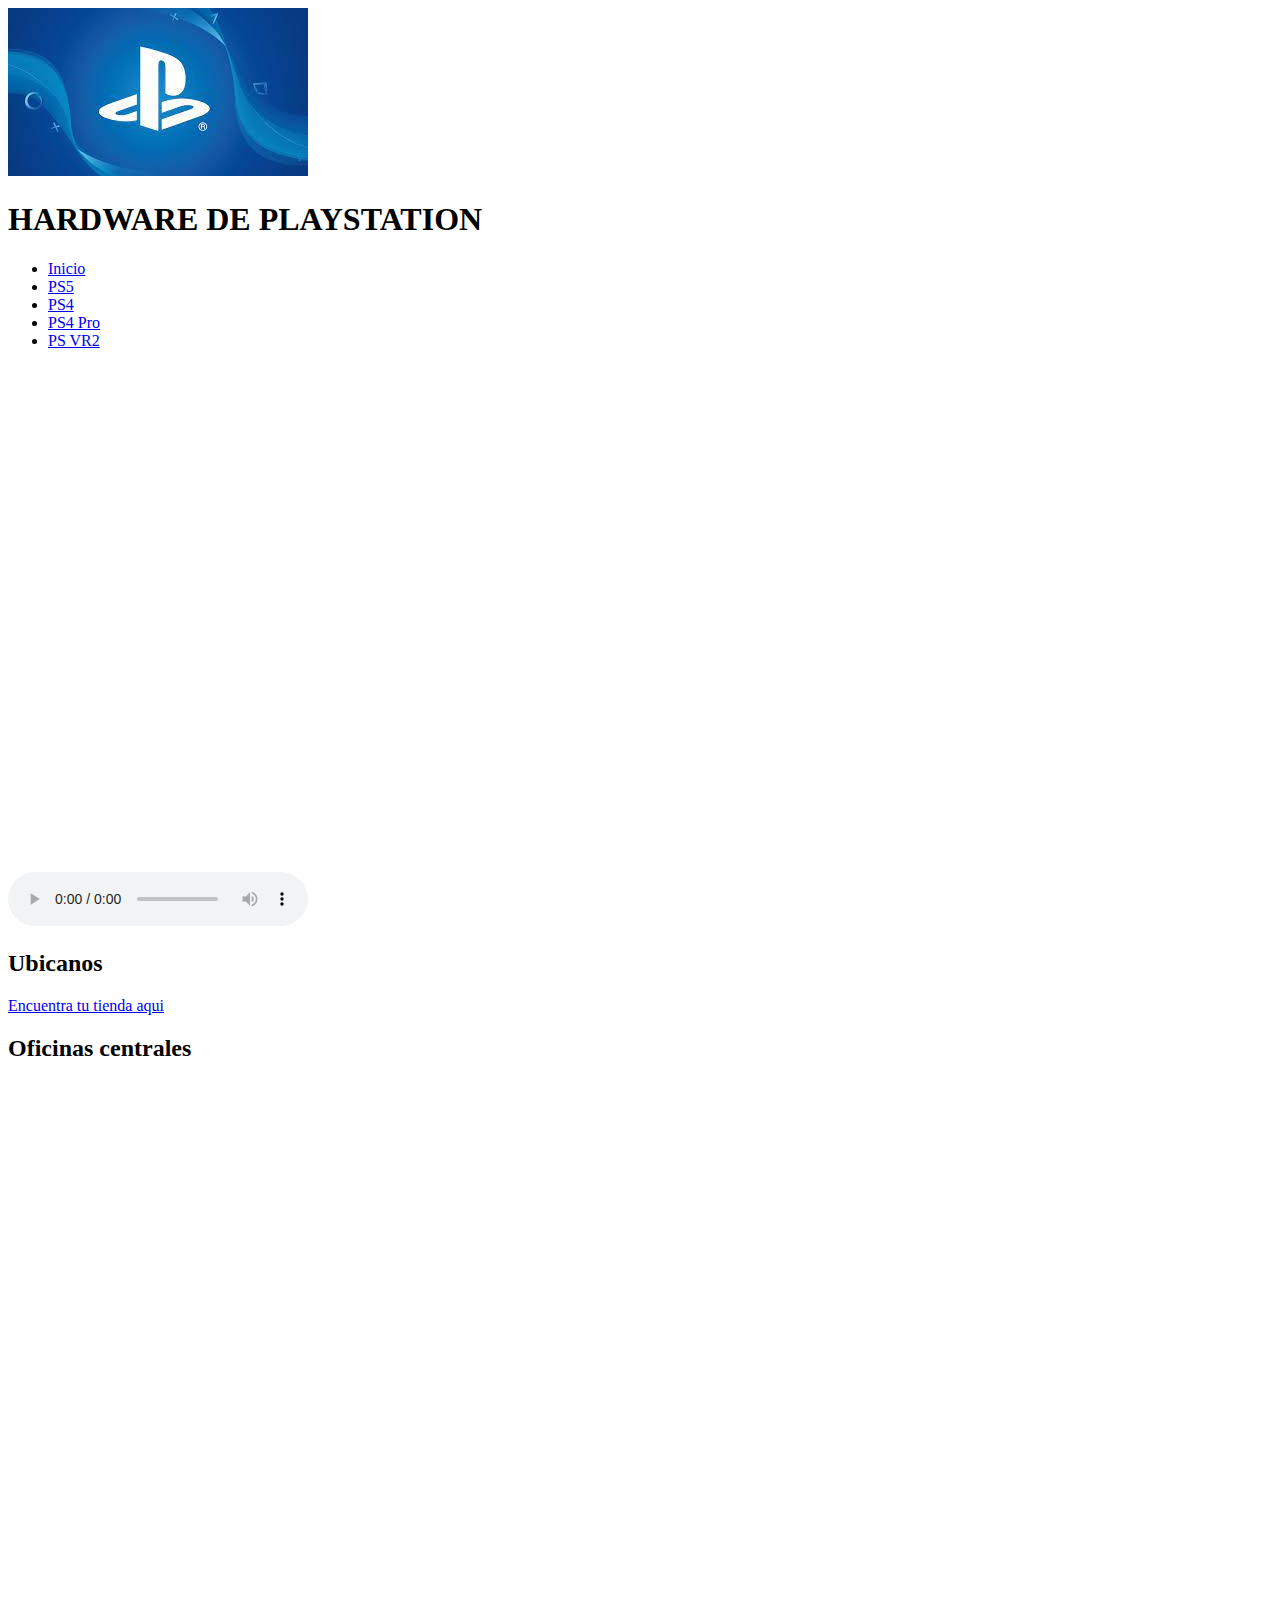
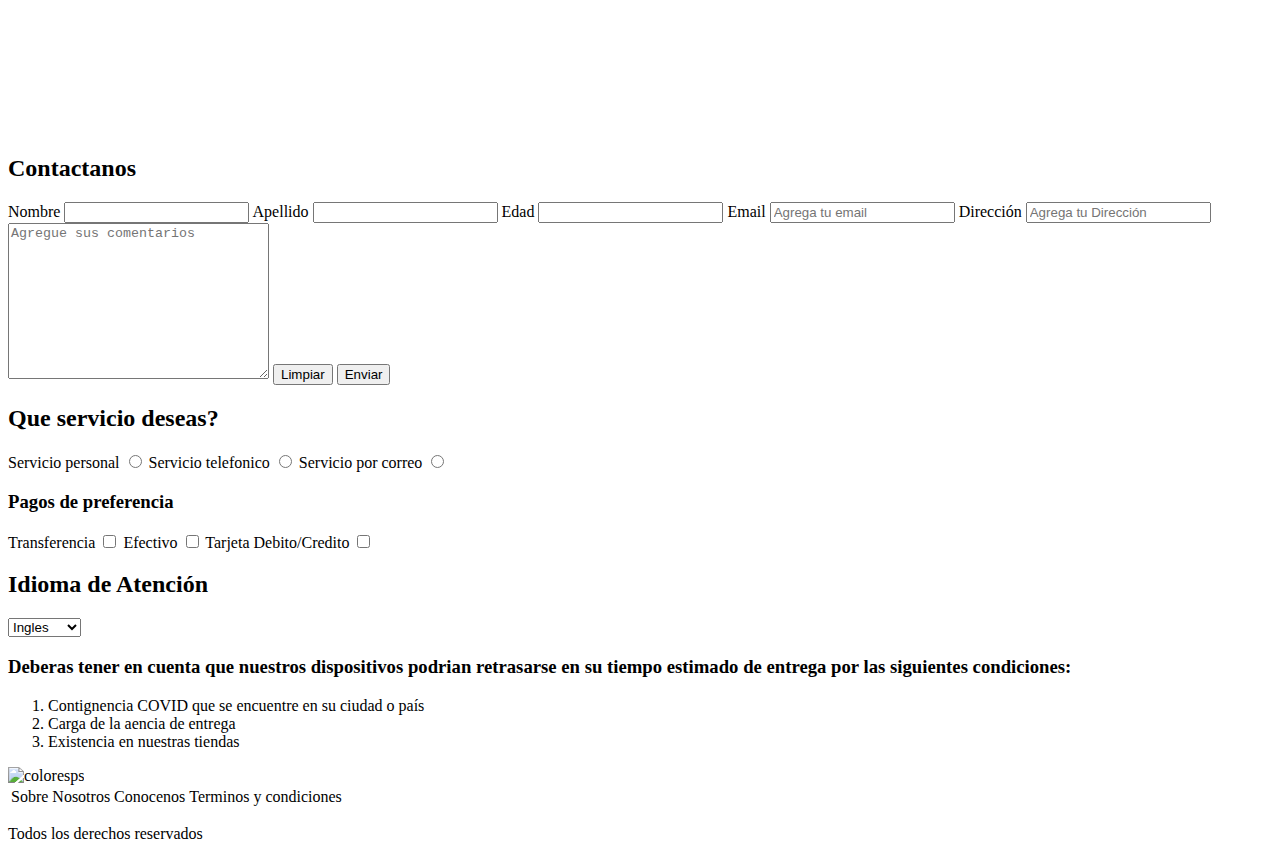
==== index.html @ 1e4d5491 "Incorporamos Imagenes,Audios,Mapas,Tablas,Listas,Formularios,Div,Etiquetas,Section,Aside,Titulos,sie" ====
<!DOCTYPE html>
<html lang="en">
<head>
    <meta charset="UTF-8">
    <meta http-equiv="X-UA-Compatible" content="IE=edge">
    <meta name="viewport" content="width=device-width, initial-scale=1.0">
    <title>PlayStation</title>
</head>
<body>
    <div>
        <img src="./imagenes/descarga.jpg" alt="logops">
    </div>
    <header>
        <h1>HARDWARE DE PLAYSTATION</h1>
    </header>
    <main>
    <section>
        <nav>
            <ul>
                <li>
                    <a href="./index.html">Inicio</a>
                </li>
                <li>
                    <a href="./ps5.html">PS5</a>
                </li>
                <li>
                    <a href="./ps4.html">PS4</a>
                </li>
                <li>
                    <a href="./ps4-pro.html">PS4 Pro</a>
                </li>
                <li>
                    <a href="./ps-vr2.html">PS VR2</a>
                </li>
            </ul>
        </nav>
    </section>
    <section>
        <div>
            <iframe width="892" height="502" src="https://www.youtube.com/embed/0S7D90c_mFE" title="Experimenta PlayStation 5" frameborder="0" allow="accelerometer; autoplay; clipboard-write; encrypted-media; gyroscope; picture-in-picture" allowfullscreen></iframe>
        </div>
        <div>
            <audio src="./audio/Kenneth C M Young - That's The Way To Do It.mp3" controls autoplay ></audio>
        </div>
        <h2>Ubicanos</h2>
            <div>
                <a href="https://www.google.com/search?q=tiendas+ps5&npsic=0&rflfq=1&rldoc=1&rllag=19040198,-98215519,2198&tbm=lcl#rlfi=hd:;si:,18.986366643069438,-98.1414061988687;mv:[[19.110976453783323,-98.08104122723657],[18.9788926655359,-98.33853329266626],null,[19.044947698706434,-98.20978725995141],13]" target="_blank" rel="noopener noreferrer">Encuentra tu tienda aqui</a>
            </div>
            <h2>Oficinas centrales</h2>
            <div>
                <iframe src="https://www.google.com/maps/embed?pb=!1m18!1m12!1m3!1d3162.7199723323356!2d-122.28408560000001!3d37.5616608!2m3!1f0!2f0!3f0!3m2!1i1024!2i768!4f13.1!3m3!1m2!1s0x808f9ec16cae566f%3A0xb8aee76edf05b0e!2s2207%20Bridgepointe%20Pkwy%2C%20Foster%20City%2C%20CA%2094404%2C%20EE.%20UU.!5e0!3m2!1ses-419!2smx!4v1668978444771!5m2!1ses-419!2smx" width="1890" height="650" style="border:0;" allowfullscreen="" loading="lazy" referrerpolicy="no-referrer-when-downgrade"></iframe>
            </div>
    </section>
    <section>
        <h2>Contactanos</h2>
        <form>
            <div>
                <label for="">Nombre</label>
                <input type="text" name="" id="">
                <label for="">Apellido</label>
                <input type="text" name="" id="" required>
                <label for="">Edad</label>
                <input type="number" name="" id="">
                <label for="">Email</label>
                <input type="email" name="" id="" placeholder="Agrega tu email">
                <label for="">Dirección</label>
                <input type="text" name="" id="" placeholder="Agrega tu Dirección">
                <textarea name="" id="" cols="30" rows="10" placeholder="Agregue sus comentarios"></textarea>
                <input type="reset" value="Limpiar">
                <input type="submit" value="Enviar">
            </div>
            <div>
                <h2>Que servicio deseas?</h2>
                    <label for="">Servicio personal</label>
                    <input type="radio" name="Servicio" id="">
                    <label for="">Servicio telefonico</label>
                    <input type="radio" name="Servicio" id="">
                    <label for="">Servicio por correo</label>
                    <input type="radio" name="Servicio" id="">
                </div>
                <div>
                    <h3>Pagos de preferencia</h3>
                    <label for="">Transferencia</label>
                    <input type="checkbox" name="" id="">
                    <label for="">Efectivo</label>
                    <input type="checkbox" name="" id="">
                    <label for="">Tarjeta Debito/Credito</label>
                    <input type="checkbox" name="" id="">
                </div>
                <div>
                    <h2>Idioma de Atención</h2>
                    <select name="" id="">
                        <option value="Ingles">Ingles</option>
                        <option value="Español">Español</option>
                        <option value="Japones">Japones</option>
                    </select>
                </div>
            </form>
            <h3>Deberas tener en cuenta que nuestros dispositivos podrian retrasarse en su tiempo estimado de entrega por las siguientes condiciones:</h3>
                <div>
                    <ol>
                        <li>
                            Contignencia COVID que se encuentre en su ciudad o país
                        </li>
                        <li>
                            Carga de la aencia de entrega
                        </li>
                        <li>
                            Existencia en nuestras tiendas
                        </li>
                    </ol>
                </div>
        </section>
        <aside>
            <img src="https://cdn.atomix.vg/wp-content/uploads/2014/09/1024px-Wiki-background.jpeg" alt="coloresps">
        </aside>
    </main>
    <footer>
        <table>
            <tr>
                <td>
                    Sobre Nosotros
                </td>
                <td>
                    Conocenos
                </td>
                <td>
                    Terminos y condiciones
                </td>
            </tr>
        </table>
        <p>Todos los derechos reservados</p>
    </footer>
</body>
</html>
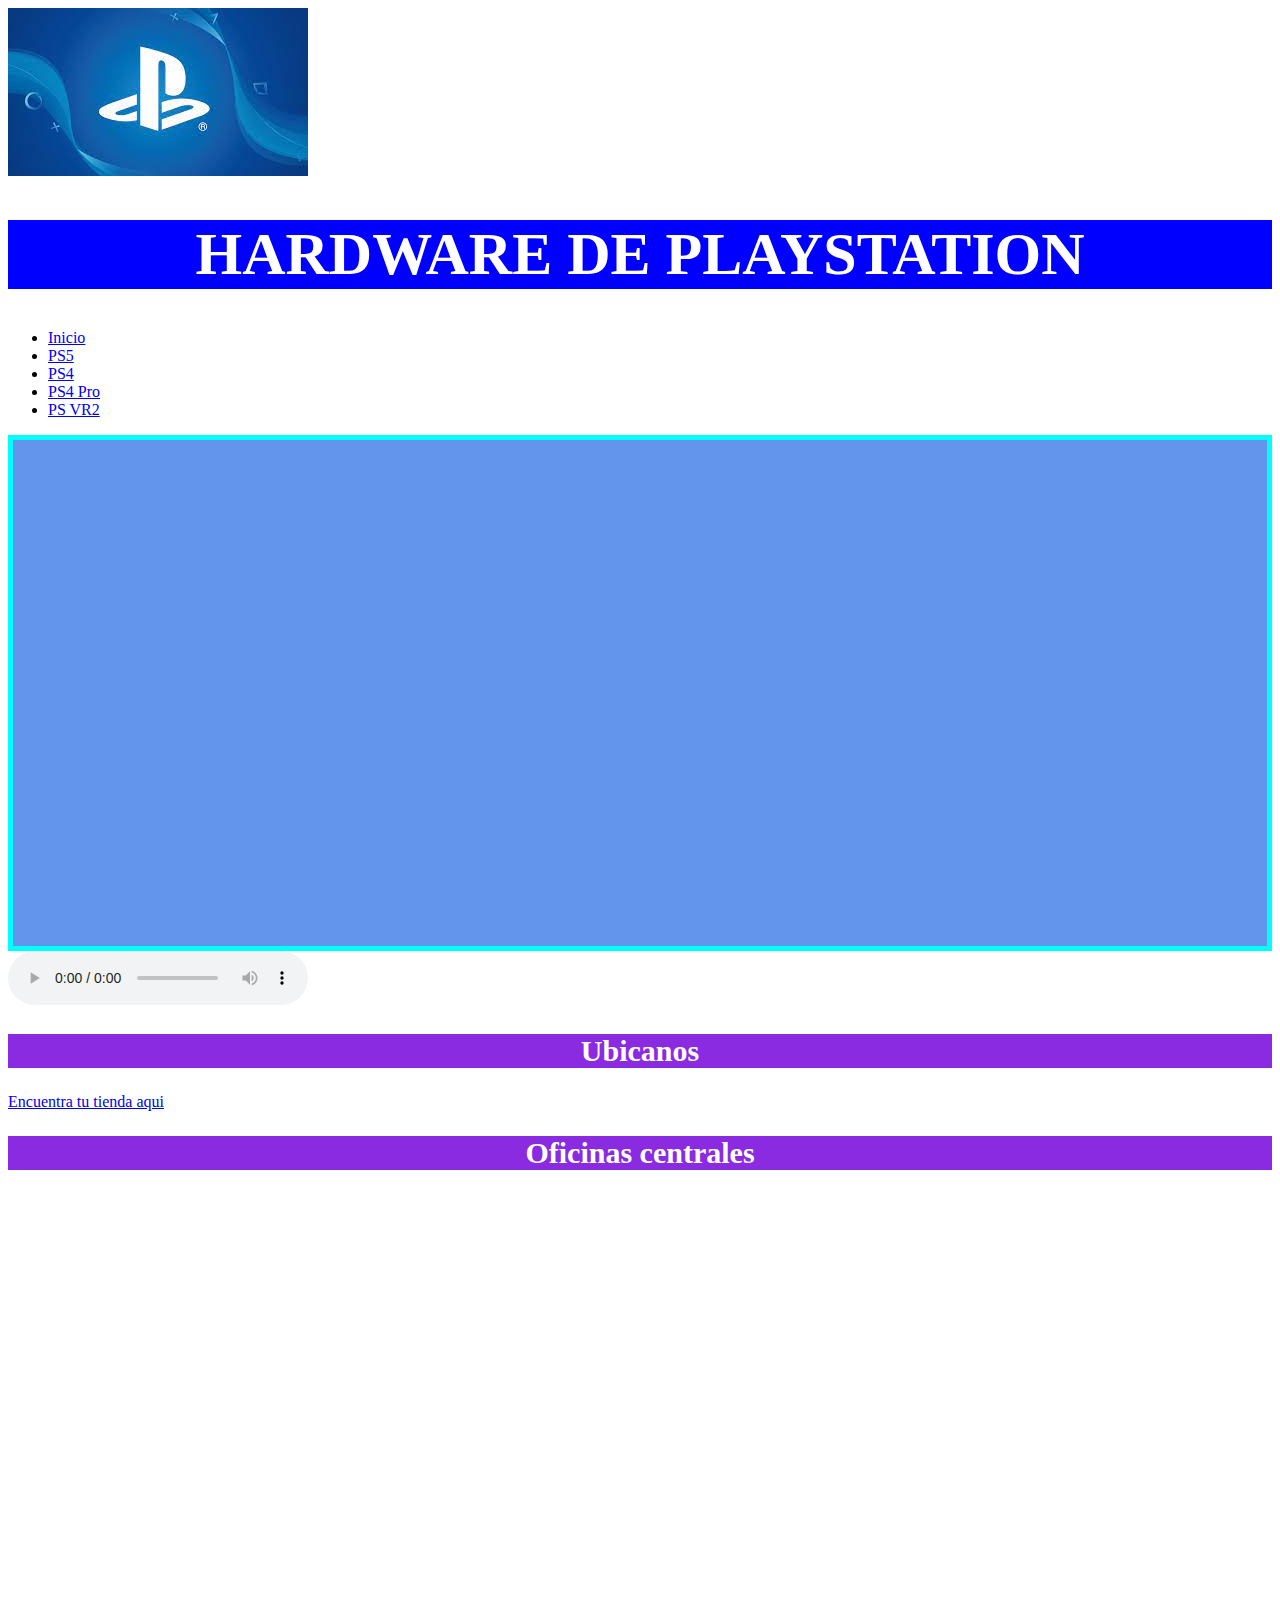
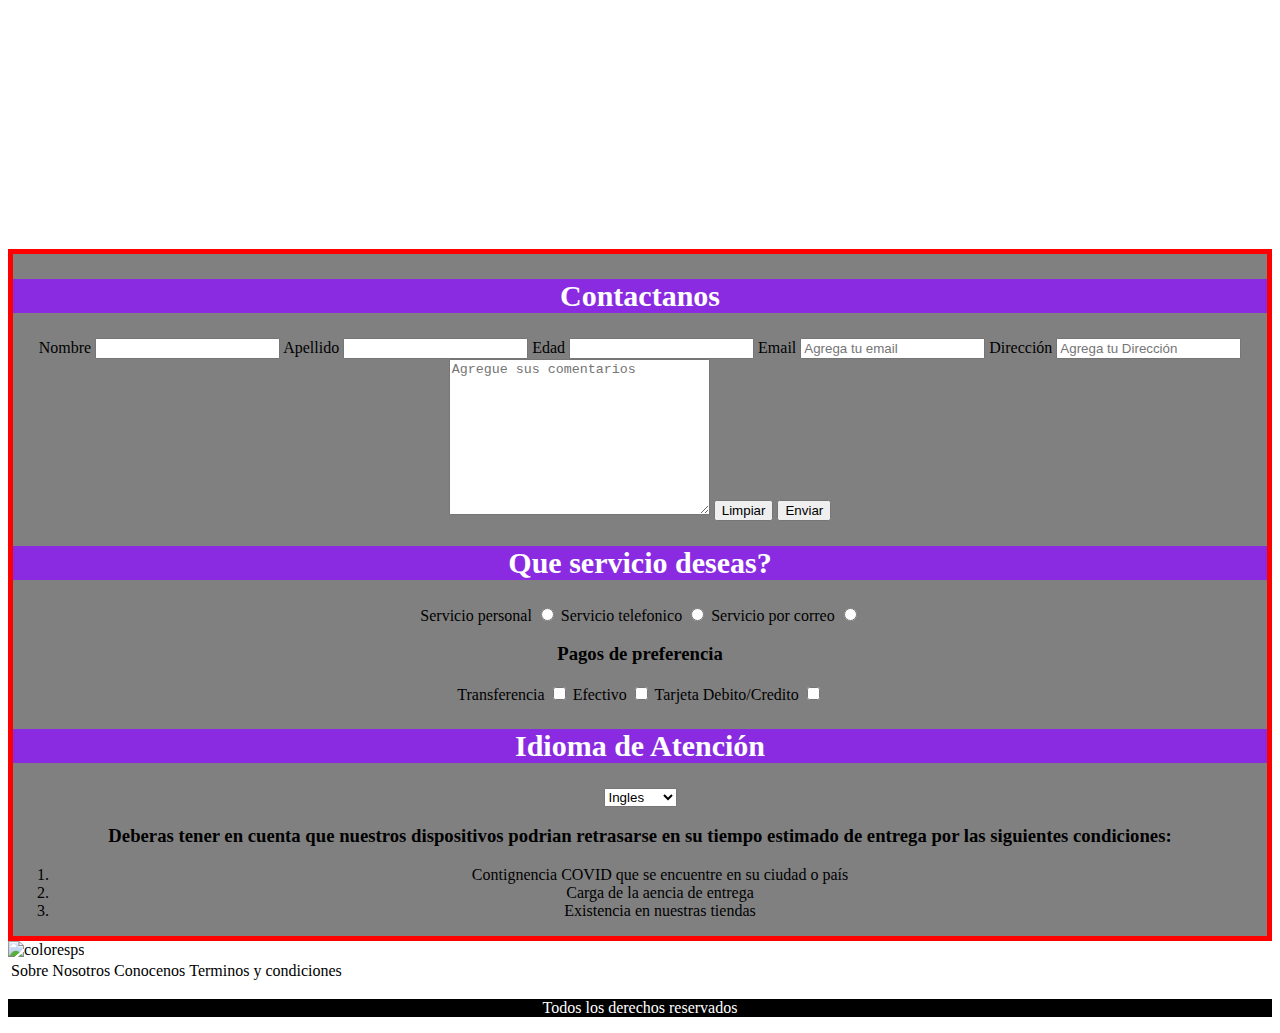
==== commit c2d2cdf0: "Se incluyó CSS y se inicio con el diseño" ====
--- a/index.html
+++ b/index.html
@@ -4,54 +4,53 @@
     <meta charset="UTF-8">
     <meta http-equiv="X-UA-Compatible" content="IE=edge">
     <meta name="viewport" content="width=device-width, initial-scale=1.0">
+    <link rel="stylesheet" href="estilos.css">
     <title>PlayStation</title>
 </head>
 <body>
+<header>
     <div>
         <img src="./imagenes/descarga.jpg" alt="logops">
     </div>
-    <header>
         <h1>HARDWARE DE PLAYSTATION</h1>
-    </header>
-    <main>
+    <nav>
+        <ul>
+            <li>
+                <a href="./index.html">Inicio</a>
+            </li>
+            <li>
+                <a href="./ps5.html">PS5</a>
+            </li>
+            <li>
+                <a href="./ps4.html">PS4</a>
+            </li>
+            <li>
+                <a href="./ps4-pro.html">PS4 Pro</a>
+            </li>
+            <li>
+                <a href="./ps-vr2.html">PS VR2</a>
+            </li>
+        </ul>
+    </nav>
+</header>
+<main>
     <section>
-        <nav>
-            <ul>
-                <li>
-                    <a href="./index.html">Inicio</a>
-                </li>
-                <li>
-                    <a href="./ps5.html">PS5</a>
-                </li>
-                <li>
-                    <a href="./ps4.html">PS4</a>
-                </li>
-                <li>
-                    <a href="./ps4-pro.html">PS4 Pro</a>
-                </li>
-                <li>
-                    <a href="./ps-vr2.html">PS VR2</a>
-                </li>
-            </ul>
-        </nav>
-    </section>
-    <section>
-        <div>
+        <div class="paraVideo">
             <iframe width="892" height="502" src="https://www.youtube.com/embed/0S7D90c_mFE" title="Experimenta PlayStation 5" frameborder="0" allow="accelerometer; autoplay; clipboard-write; encrypted-media; gyroscope; picture-in-picture" allowfullscreen></iframe>
         </div>
         <div>
-            <audio src="./audio/Kenneth C M Young - That's The Way To Do It.mp3" controls autoplay ></audio>
+            <audio src="./audio/Kenneth C M Young - That's The Way To Do It.mp3" controls /*autoreplay*/ ></audio>
         </div>
         <h2>Ubicanos</h2>
-            <div>
-                <a href="https://www.google.com/search?q=tiendas+ps5&npsic=0&rflfq=1&rldoc=1&rllag=19040198,-98215519,2198&tbm=lcl#rlfi=hd:;si:,18.986366643069438,-98.1414061988687;mv:[[19.110976453783323,-98.08104122723657],[18.9788926655359,-98.33853329266626],null,[19.044947698706434,-98.20978725995141],13]" target="_blank" rel="noopener noreferrer">Encuentra tu tienda aqui</a>
-            </div>
-            <h2>Oficinas centrales</h2>
-            <div>
-                <iframe src="https://www.google.com/maps/embed?pb=!1m18!1m12!1m3!1d3162.7199723323356!2d-122.28408560000001!3d37.5616608!2m3!1f0!2f0!3f0!3m2!1i1024!2i768!4f13.1!3m3!1m2!1s0x808f9ec16cae566f%3A0xb8aee76edf05b0e!2s2207%20Bridgepointe%20Pkwy%2C%20Foster%20City%2C%20CA%2094404%2C%20EE.%20UU.!5e0!3m2!1ses-419!2smx!4v1668978444771!5m2!1ses-419!2smx" width="1890" height="650" style="border:0;" allowfullscreen="" loading="lazy" referrerpolicy="no-referrer-when-downgrade"></iframe>
-            </div>
+        <div>
+            <a href="https://www.google.com/search?q=tiendas+ps5&npsic=0&rflfq=1&rldoc=1&rllag=19040198,-98215519,2198&tbm=lcl#rlfi=hd:;si:,18.986366643069438,-98.1414061988687;mv:[[19.110976453783323,-98.08104122723657],[18.9788926655359,-98.33853329266626],null,[19.044947698706434,-98.20978725995141],13]" target="_blank" rel="noopener noreferrer">Encuentra tu tienda aqui</a>
+        </div>
+        <h2>Oficinas centrales</h2>
+        <div>
+            <iframe src="https://www.google.com/maps/embed?pb=!1m18!1m12!1m3!1d3162.7199723323356!2d-122.28408560000001!3d37.5616608!2m3!1f0!2f0!3f0!3m2!1i1024!2i768!4f13.1!3m3!1m2!1s0x808f9ec16cae566f%3A0xb8aee76edf05b0e!2s2207%20Bridgepointe%20Pkwy%2C%20Foster%20City%2C%20CA%2094404%2C%20EE.%20UU.!5e0!3m2!1ses-419!2smx!4v1668978444771!5m2!1ses-419!2smx" width="1890" height="650" style="border:0;" allowfullscreen="" loading="lazy" referrerpolicy="no-referrer-when-downgrade"></iframe>
+        </div>
     </section>
-    <section>
+    <section class="paraForm">
         <h2>Contactanos</h2>
         <form>
             <div>
@@ -71,65 +70,65 @@
             </div>
             <div>
                 <h2>Que servicio deseas?</h2>
-                    <label for="">Servicio personal</label>
-                    <input type="radio" name="Servicio" id="">
-                    <label for="">Servicio telefonico</label>
-                    <input type="radio" name="Servicio" id="">
-                    <label for="">Servicio por correo</label>
-                    <input type="radio" name="Servicio" id="">
-                </div>
-                <div>
-                    <h3>Pagos de preferencia</h3>
-                    <label for="">Transferencia</label>
-                    <input type="checkbox" name="" id="">
-                    <label for="">Efectivo</label>
-                    <input type="checkbox" name="" id="">
-                    <label for="">Tarjeta Debito/Credito</label>
-                    <input type="checkbox" name="" id="">
-                </div>
-                <div>
-                    <h2>Idioma de Atención</h2>
-                    <select name="" id="">
-                        <option value="Ingles">Ingles</option>
-                        <option value="Español">Español</option>
-                        <option value="Japones">Japones</option>
-                    </select>
-                </div>
-            </form>
-            <h3>Deberas tener en cuenta que nuestros dispositivos podrian retrasarse en su tiempo estimado de entrega por las siguientes condiciones:</h3>
-                <div>
-                    <ol>
-                        <li>
-                            Contignencia COVID que se encuentre en su ciudad o país
-                        </li>
-                        <li>
-                            Carga de la aencia de entrega
-                        </li>
-                        <li>
-                            Existencia en nuestras tiendas
-                        </li>
-                    </ol>
-                </div>
-        </section>
-        <aside>
-            <img src="https://cdn.atomix.vg/wp-content/uploads/2014/09/1024px-Wiki-background.jpeg" alt="coloresps">
-        </aside>
-    </main>
-    <footer>
-        <table>
-            <tr>
-                <td>
-                    Sobre Nosotros
-                </td>
-                <td>
-                    Conocenos
-                </td>
-                <td>
-                    Terminos y condiciones
-                </td>
-            </tr>
-        </table>
-        <p>Todos los derechos reservados</p>
-    </footer>
+                <label for="">Servicio personal</label>
+                <input type="radio" name="Servicio" id="">
+                <label for="">Servicio telefonico</label>
+                <input type="radio" name="Servicio" id="">
+                <label for="">Servicio por correo</label>
+                <input type="radio" name="Servicio" id="">
+            </div>
+            <div>
+                <h3>Pagos de preferencia</h3>
+                <label for="">Transferencia</label>
+                <input type="checkbox" name="" id="">
+                <label for="">Efectivo</label>
+                <input type="checkbox" name="" id="">
+                <label for="">Tarjeta Debito/Credito</label>
+                <input type="checkbox" name="" id="">
+            </div>
+            <div>
+                <h2>Idioma de Atención</h2>
+                <select name="" id="">
+                    <option value="Ingles">Ingles</option>
+                    <option value="Español">Español</option>
+                    <option value="Japones">Japones</option>
+                </select>
+            </div>
+        </form>
+        <h3>Deberas tener en cuenta que nuestros dispositivos podrian retrasarse en su tiempo estimado de entrega por las siguientes condiciones:</h3>
+            <div>
+                <ol>
+                    <li>
+                        Contignencia COVID que se encuentre en su ciudad o país
+                    </li>
+                    <li>
+                        Carga de la aencia de entrega
+                    </li>
+                    <li>
+                        Existencia en nuestras tiendas
+                    </li>
+                </ol>
+            </div>
+    </section>
+    <aside>
+        <img src="https://cdn.atomix.vg/wp-content/uploads/2014/09/1024px-Wiki-background.jpeg" alt="coloresps">
+    </aside>
+</main>
+<footer>
+    <table>
+        <tr>
+            <td>
+                Sobre Nosotros
+            </td>
+            <td>
+                Conocenos
+            </td>
+            <td>
+                Terminos y condiciones
+            </td>
+        </tr>
+    </table>
+    <p id="base1">Todos los derechos reservados</p>
+</footer>
 </body>
 </html>--- a/estilos.css
+++ b/estilos.css
@@ -0,0 +1,31 @@
+
+h1 {
+    color: white;
+    background-color: blue;
+    text-align: center;
+    font-size: 60px;
+}
+h2{
+    color: white;
+    background-color: blueviolet;
+    text-align: center;
+    font-size: 30px;
+}
+.paraForm{
+    background-color: gray;
+    text-align: center;
+    border: 5px solid;
+    border-color: red;    
+}
+.paraVideo{
+    background-color: cornflowerblue;
+    text-align: center;
+    border: 5px solid;
+    border-color: cyan;
+}
+#base1{
+    color: white;
+    background-color: black;
+    text-align: center;
+    font-size: 1em;
+}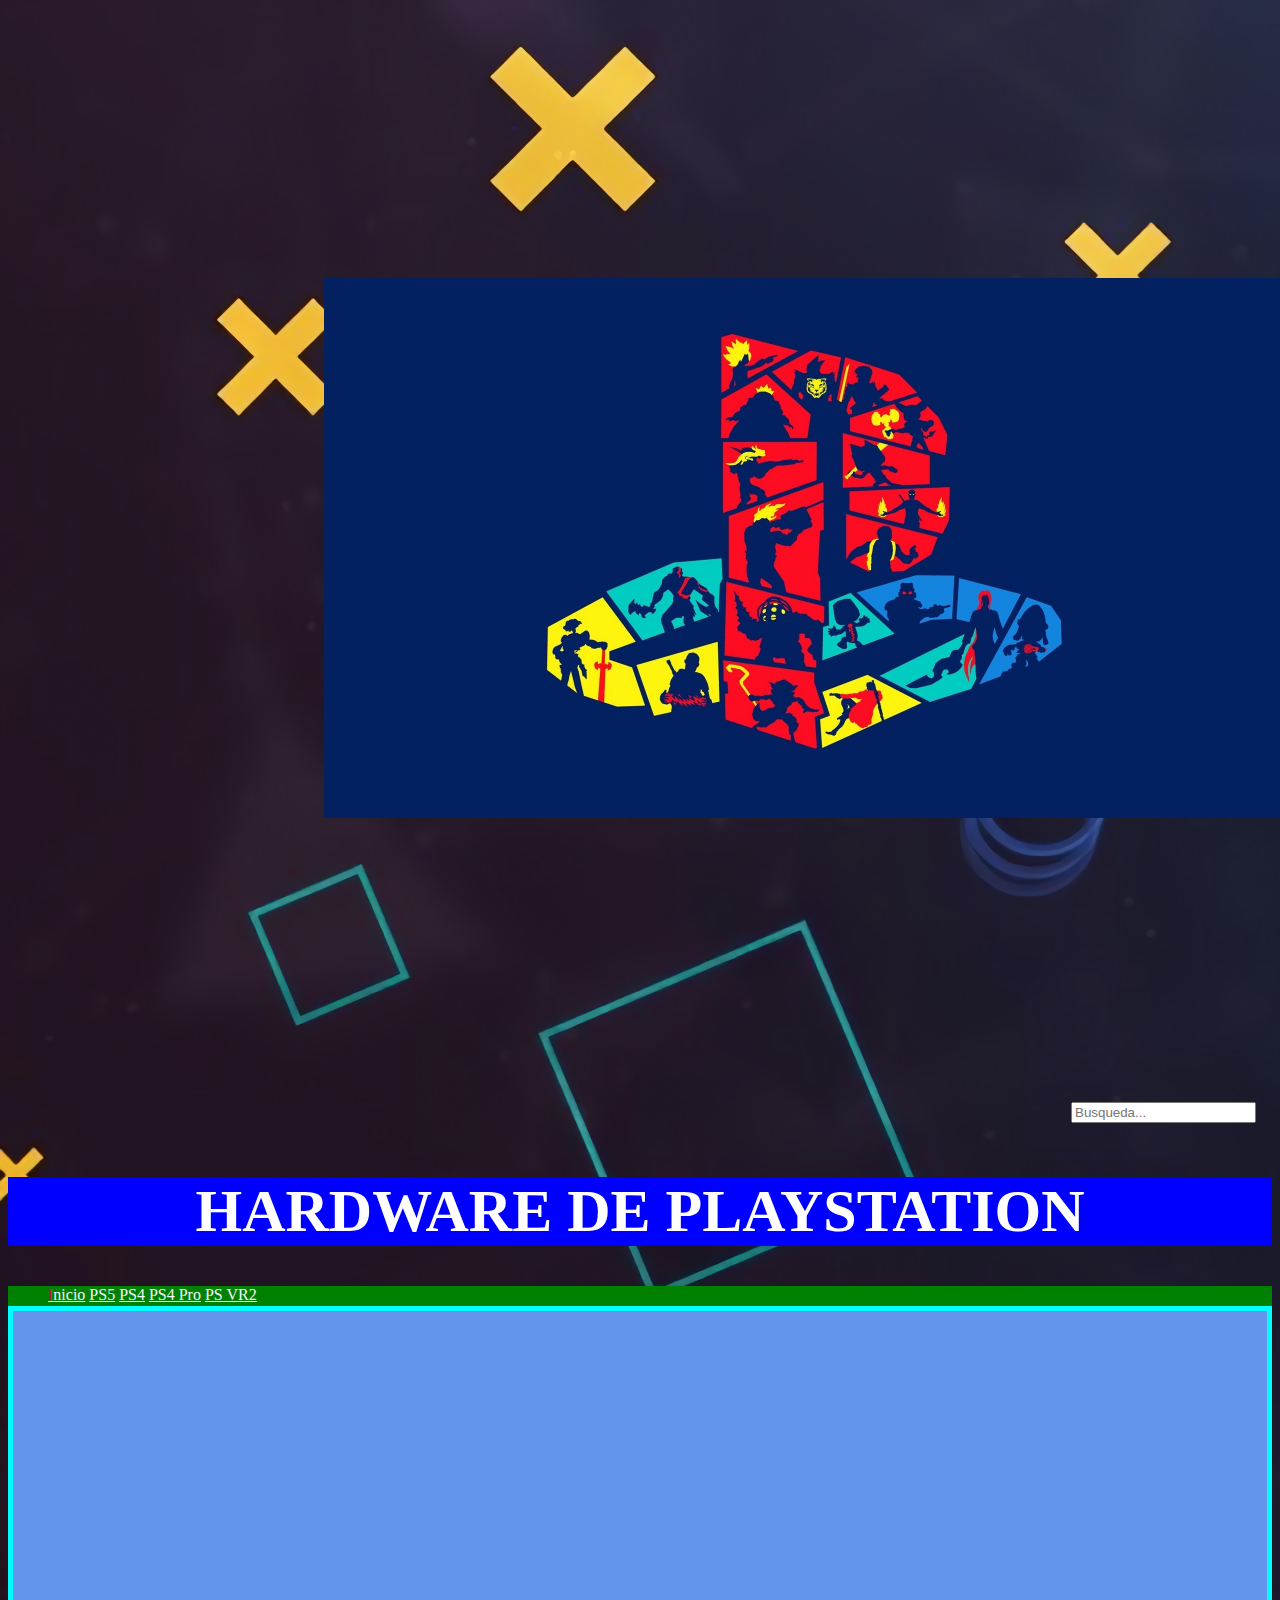
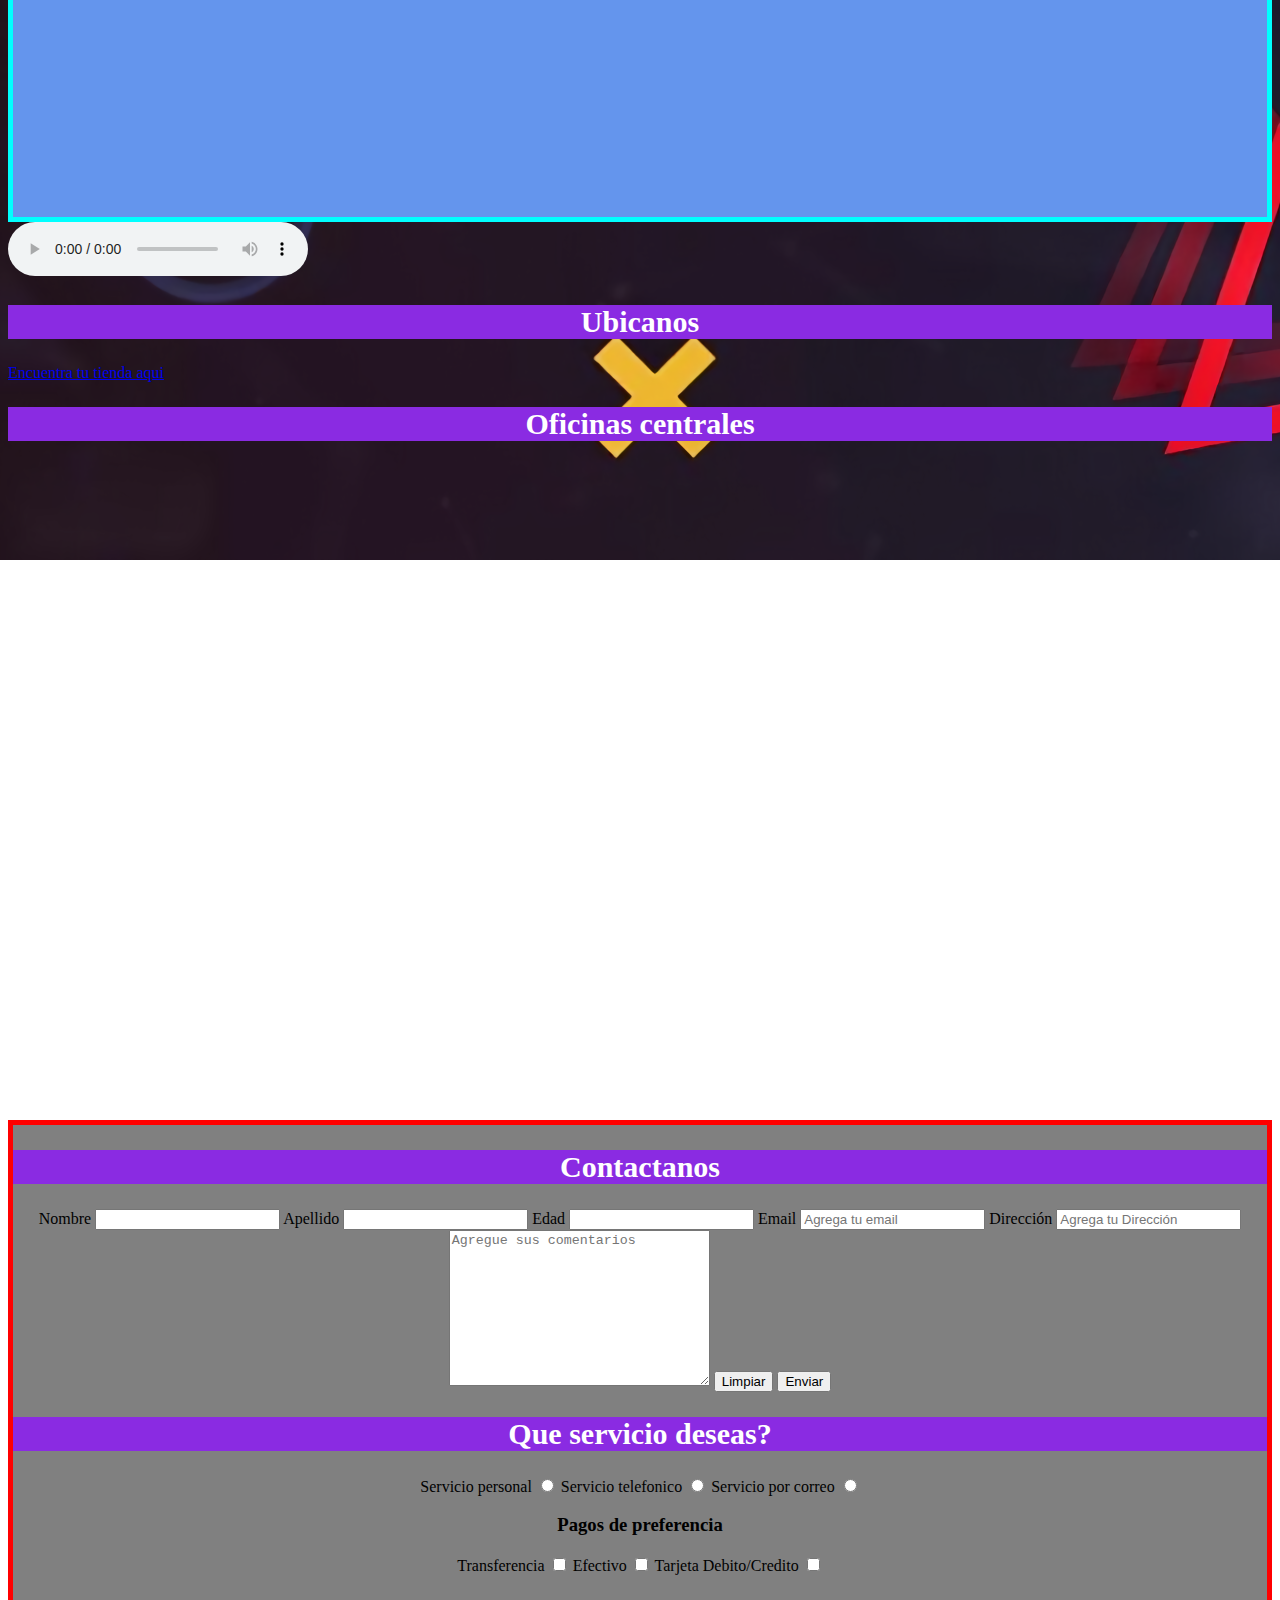
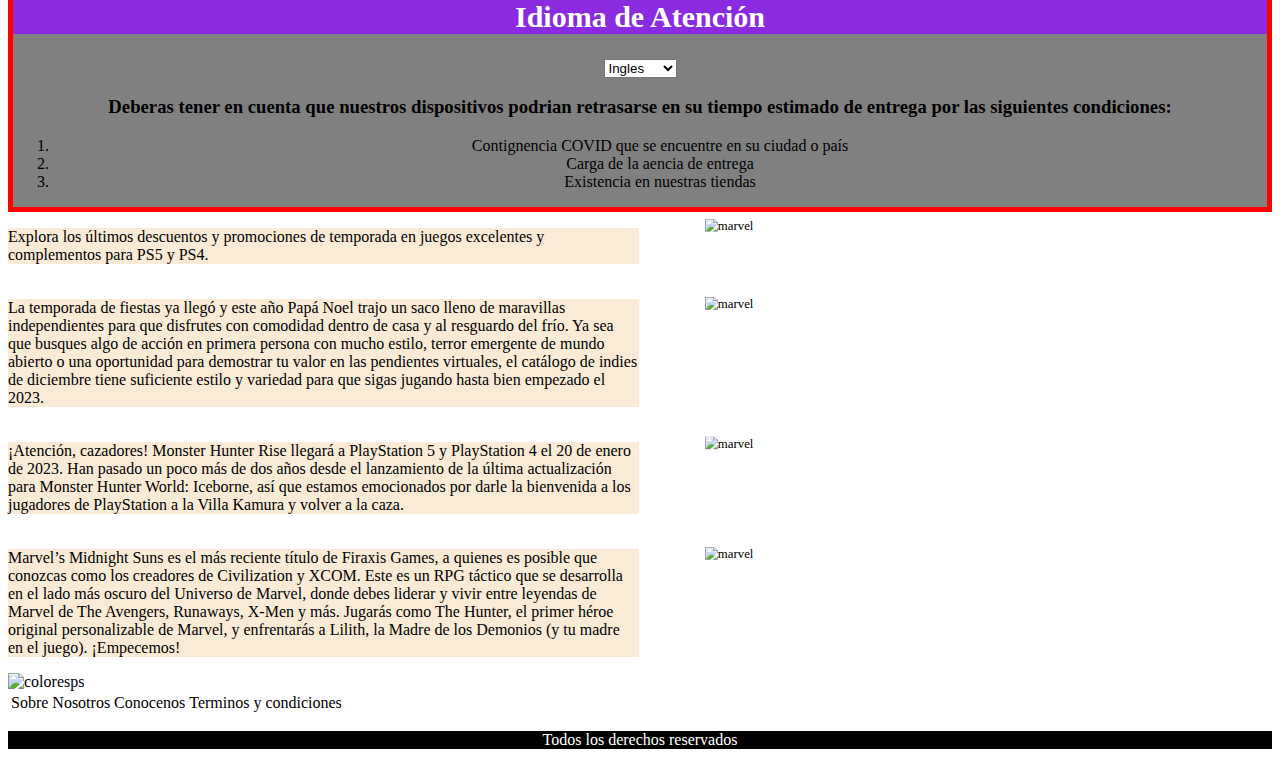
==== commit 1b0a35f0: "Se agregaron Boxmodel,Flexbox y grid" ====
--- a/index.html
+++ b/index.html
@@ -8,26 +8,32 @@
     <title>PlayStation</title>
 </head>
 <body>
+    <div class="logopr">
+        <img src="./imagenes/48943.png" alt="logops">
+    </div>
 <header>
-    <div>
-        <img src="./imagenes/descarga.jpg" alt="logops">
+    <div class="logoen">
+        <img src="./imagenes/thumb-1920-591158.jpg" alt="logops">
+    </div>
+    <div class="busqnav">
+        <input type="text" placeholder="Busqueda...">
     </div>
         <h1>HARDWARE DE PLAYSTATION</h1>
-    <nav>
+    <nav class="navegacion">
         <ul>
-            <li>
+            <li class="nav_item">
                 <a href="./index.html">Inicio</a>
             </li>
-            <li>
+            <li class="nav_item">
                 <a href="./ps5.html">PS5</a>
             </li>
-            <li>
+            <li class="nav_item">
                 <a href="./ps4.html">PS4</a>
             </li>
-            <li>
+            <li class="nav_item">
                 <a href="./ps4-pro.html">PS4 Pro</a>
             </li>
-            <li>
+            <li class="nav_item">
                 <a href="./ps-vr2.html">PS VR2</a>
             </li>
         </ul>
@@ -110,6 +116,16 @@
                 </ol>
             </div>
     </section>
+    <section class="testimonial">
+        <p class="efectext">Explora los últimos descuentos y promociones de temporada en juegos excelentes y complementos para PS5 y PS4.</p>
+        <img class="gpic" src="https://gmedia.playstation.com/is/image/SIEPDC/end-of-year-deals-image-block-01-22nov22$es?$1600px$" alt="marvel">
+        <p class="efectext">La temporada de fiestas ya llegó y este año Papá Noel trajo un saco lleno de maravillas independientes para que disfrutes con comodidad dentro de casa y al resguardo del frío. Ya sea que busques algo de acción en primera persona con mucho estilo, terror emergente de mundo abierto o una oportunidad para demostrar tu valor en las pendientes virtuales, el catálogo de indies de diciembre tiene suficiente estilo y variedad para que sigas jugando hasta bien empezado el 2023.</p>
+        <img class="gpic" src="https://blog.latam.playstation.com/tachyon/sites/3/2022/12/ceeb7e4db816defb473082ff237d5a33bf1e8089.jpg?resize=1088%2C612&crop_strategy=smart&zoom=1.5" alt="marvel">
+        <p class="efectext">¡Atención, cazadores! Monster Hunter Rise llegará a PlayStation 5 y PlayStation 4 el 20 de enero de 2023. Han pasado un poco más de dos años desde el lanzamiento de la última actualización para Monster Hunter World: Iceborne, así que estamos emocionados por darle la bienvenida a los jugadores de PlayStation a la Villa Kamura y volver a la caza. </p>
+        <img class="gpic" src="https://blog.latam.playstation.com/tachyon/sites/3/2022/12/9d122f9f355dc6b9a1702dca1bf4a9276f62adb4.jpg?resize=1088%2C612&crop_strategy=smart&zoom=1.5" alt="marvel">
+        <p class="efectext">Marvel’s Midnight Suns es el más reciente título de Firaxis Games, a quienes es posible que conozcas como los creadores de Civilization y XCOM. Este es un RPG táctico que se desarrolla en el lado más oscuro del Universo de Marvel, donde debes liderar y vivir entre leyendas de Marvel de The Avengers, Runaways, X-Men y más. Jugarás como The Hunter, el primer héroe original personalizable de Marvel, y enfrentarás a Lilith, la Madre de los Demonios (y tu madre en el juego). ¡Empecemos!</p>
+        <img class="gpic" src="https://live.staticflickr.com/65535/52533398293_7c584b5bc2_h.jpg" alt="marvel">
+    </section>
     <aside>
         <img src="https://cdn.atomix.vg/wp-content/uploads/2014/09/1024px-Wiki-background.jpeg" alt="coloresps">
     </aside>
--- a/estilos.css
+++ b/estilos.css
@@ -28,4 +28,75 @@
     background-color: black;
     text-align: center;
     font-size: 1em;
-}+}
+
+.logopr{
+    position: absolute;
+    top: 0;
+    left: 0;
+    z-index: -100;
+}
+
+.logoen{
+    orientation: top;
+    scale: 50%;
+    display: flex;
+    position: static;
+}
+
+.busqnav{
+    display: block;
+    color: black;
+    text-align: right;
+    padding: 14px 16px;
+    text-decoration: none;
+    font-size: 17px;
+}
+
+.nav_item{
+    display: inline;
+    color: cornsilk;
+}
+.nav_item:hover{
+    background-color: chartreuse;
+}
+
+.navegacion{
+    border: 3px;
+    background-color: green;
+    height: 20px;
+}
+
+.nav_item a{
+    color: aliceblue;
+    display: inline;
+}
+
+.navegacion::first-letter{
+    color: crimson;
+}
+
+.testimonial{
+    display: grid;
+    grid-template-columns: 2fr 2fr;
+    gap: 3px;
+    grid: template areas 2px;
+}
+
+.gpic{
+    scale: 80%;
+}
+
+.efectext{
+    background-color:antiquewhite;
+    text-size-adjust: 30px;
+    text-shadow: 2px;
+}
+
+.efectext:hover{
+    color: blue;
+}
+
+.efectext:active{
+    color: darkcyan;
+}
